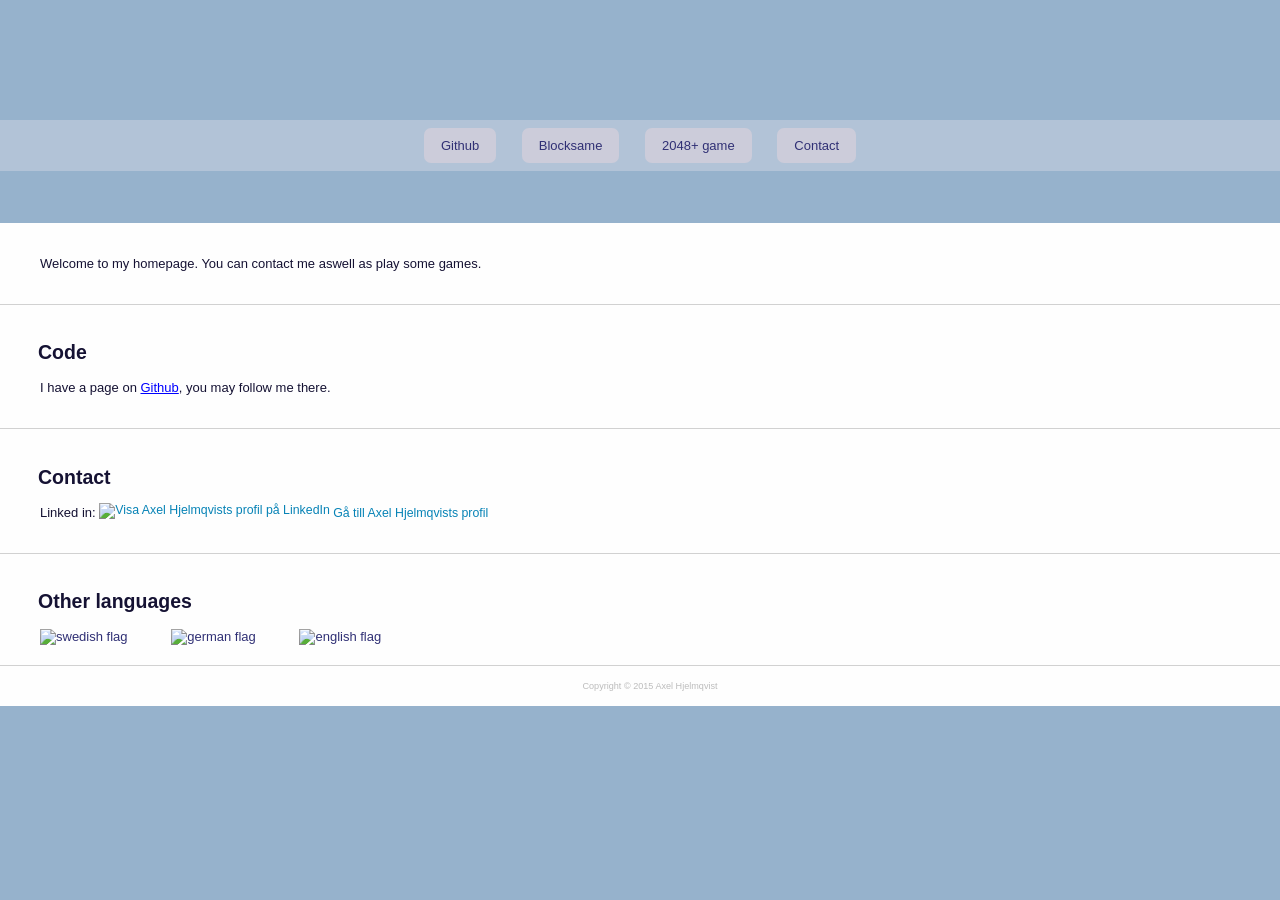
==== en/index.html @ 0db77fd4 "Fix dead linked-in links Whatever happened to se.linkedin.com/pub/... format links?!" ====
<!DOCTYPE html PUBLIC "-//W3C//DTD XHTML 1.0 Transitional//EN" "http://www.w3.org/TR/xhtml1/DTD/xhtml1-transitional.dtd">
<html xmlns="http://www.w3.org/1999/xhtml" xml:lang="sv" lang="sv">
  <head>
    <title>Axel Hjelmqvist - CV, games</title>
    <meta name="description" content="Välkommen till Axel Hjelmqvists hemsida. Welcome to the homepage of Axel Hjelmqvist" />
    <meta name="keywords" content="axel hjelmqvist, homepage, personal, hemsida, cv" />
    <meta http-equiv="content-type" content="text/html;charset=utf-8" />
    <meta name="viewport" content="width=device-width, initial-scale=1" />
    <link rel="stylesheet" type="text/css" href="../styles.css"></link>
  </head>
  <body id="top">
    <div class="header"></div>
    <div class="menu-background"></div>
    <ul id="menu" class="menu">
      <li class="button"><a href="index.html#github" onclick="getElementById('code_header').className += ' flash-red';"  class="center">Github</a></li>
      <li class="button"><a href="../blocksgame.html" class="center">Blocksame</a></li>
      <li class="button"><a href="../potgame.html" class="center">2048+ game</a></li>
      <li class="button"><a href="index.html#contact"  onclick="getElementById('contact_header').className += ' flash-red';" class="center">Contact</a></li>
    </ul>
    <div class="content">
      <div id="top" class="section pres">
        <p>Welcome to my homepage. You can contact me aswell as play some games.
      </div>
      <div id="github" class="section github">
      <h2 id="code_header">Code</h2>
        <p>I have a page on <a class="intext" href="https://github.com/axelhj/Blocksgame">Github</a>, you may follow me there.</p>
      </div>
      <div id="contact" class="section contact">
        <h2 id="contact_header">Contact</h2>
        <p>Linked in: <a href="https://www.linkedin.com/in/axel-lells-hjelmqvist-2768a298/" style="text-decoration:none;"><span style="height: 115%; font: 95% Arial,sans-serif; color:#0783B6;"><img src="https://static.licdn.com/scds/common/u/img/webpromo/btn_in_20x15.png" width="20" height="15" alt="Visa Axel Hjelmqvists profil på LinkedIn" style="vertical-align:middle;" border="0">&nbsp;Gå till Axel Hjelmqvists profil</span></a></p>
      </div>
      <div class="section">
        <h2>Other languages</h2>
        <a class="langlink" href="../index.html"> <img width="19" height="15" src="../flag_se.png" alt="swedish flag"> </a>
        <a class="langlink" href="../de/index.html"> <img width="19" height="15" src="../flag_de.png" alt="german flag"> </a>
        <a class="langlink" href="index.html"> <img width="19" height="15" src="../flag_en.png" alt="english flag"> </a>
      </div>
    </div>
    <p class="footer">Copyright © 2015 Axel Hjelmqvist</p>
  </body>
</html>
---- styles.css ----
body {
  position: relative;
  color: #151233;
  font-family: Arial, Helvetica, Verdana, Sans-serif;
  font-size: 13px;
  font-weight: 500;
  text-align: center;
  width: 100%;
  margin: 0px;
  padding: 0px;
  background-color: #96b2cc;
}

.headerSection {
  height: 240px;
  background-image: url(havet.jpg);
  background-repeat: no-repeat;
  background-size: 100% auto;
  background-position: 50% -40px;
}

.header {
  position: relative;
  background-image: url(axel.png);
  background-repeat: no-repeat;
  background-position: 55% 25px;
  height: 120px;
  width: 100%;
}

.menu-background {
  position: relative;
  background-color: #F0ECEE;
  opacity: 0.3;
  display: block;
  width: 100%;
  height: 51px;
}

.menu {
  position: relative;
  margin: 0 auto;
  padding: 0;
  top: -50px;
  list-style: none;
}

.menu .button {
  display: inline-block;
  background-color: #CCCCDA;
  border-radius: 7px;
  height: 35px;
  padding: 0;
  margin: 7px 11px;
}

.content {
  background-color: #FEFEFE;
  text-align: left;
  position: relative;
  margin-top: 0;
  width: 100%;
}

.section {
  padding: 20px 0;
  height: auto;
  border-bottom: 1px solid rgba(30, 30, 30, 0.2)
}

.section p, .section h2, .section a {
  margin-left: 40px;
}

.section p, .section h2 {
  margin-right: 40px;
}

.langlink {
  display: inline;
}

img {
  margin-top: -4px;
}

p, a {
  font-style: normal;
  size: 1em;
}

.section h2 {
  margin-left: 38px;
  font-size: 1.5em;
  border-radius: 4px;
}

.section p > a { /*Linked-in link*/
  margin-left: 0;
}

p.footer {
  font-size: 0.7em;
  color: white;
}

a.center {
  display: table-cell;
  vertical-align: middle;
  text-align: center;
  height: 35px;
  padding: 0 17px;
}

a:link, a:visited {
  color: #303075;
  text-decoration: none;
}

a:hover, a:active {
  color: white;
  text-decoration: none;
}

a:active {
  color: white;
}

a.intext:link, a.intext:visited, a.intext:hover {
  text-decoration: underline;
  color: blue;
  margin-left: initial;
}

@media only screen and (max-width: 741px) {
  .headerSection {
    background-size: 741px auto;
  }
}

@media only screen and (max-width: 550px) {
  .content {
    margin-top: 0px;
  }

  .menu-background {
    height: 99px;
  }

  .menu {
    display: block;
    top: -99px;
  }

  .menu .button {
    background-color: rgba(255, 255, 255, 0.2);
    border-radius: 0;
    width: 100%;
    clear: both;
    margin: 0;
    margin-bottom: 6px;
    height: 20px;
  }

  .menu .button a {
    color: #EFEFFE;
  }

  a.center {
    height: 22px;
  }
}

@media only screen and (max-width: 310px) {
  .header {
    background-position: 12px 27px;
    background-size: 100% auto;
  }
}

p.footer {
  padding: 15px 0 15px 20px;
  margin: 0;
  background-color: #FEFEFE;
  color: #BCBCBC;
}

@keyframes flash-reddish {
  0% {
    background-color: white;
  }
  20% {
    background-color: #ff6f4f;
  }
  90% {
    background-color: #ffd2ba;
  }
  100% {
    background-color: white;
  }
}

.flash-red {
  -webkit-animation: flash-reddish 2s linear;
  animation: flash-reddish 2s linear;
  width: auto;
}
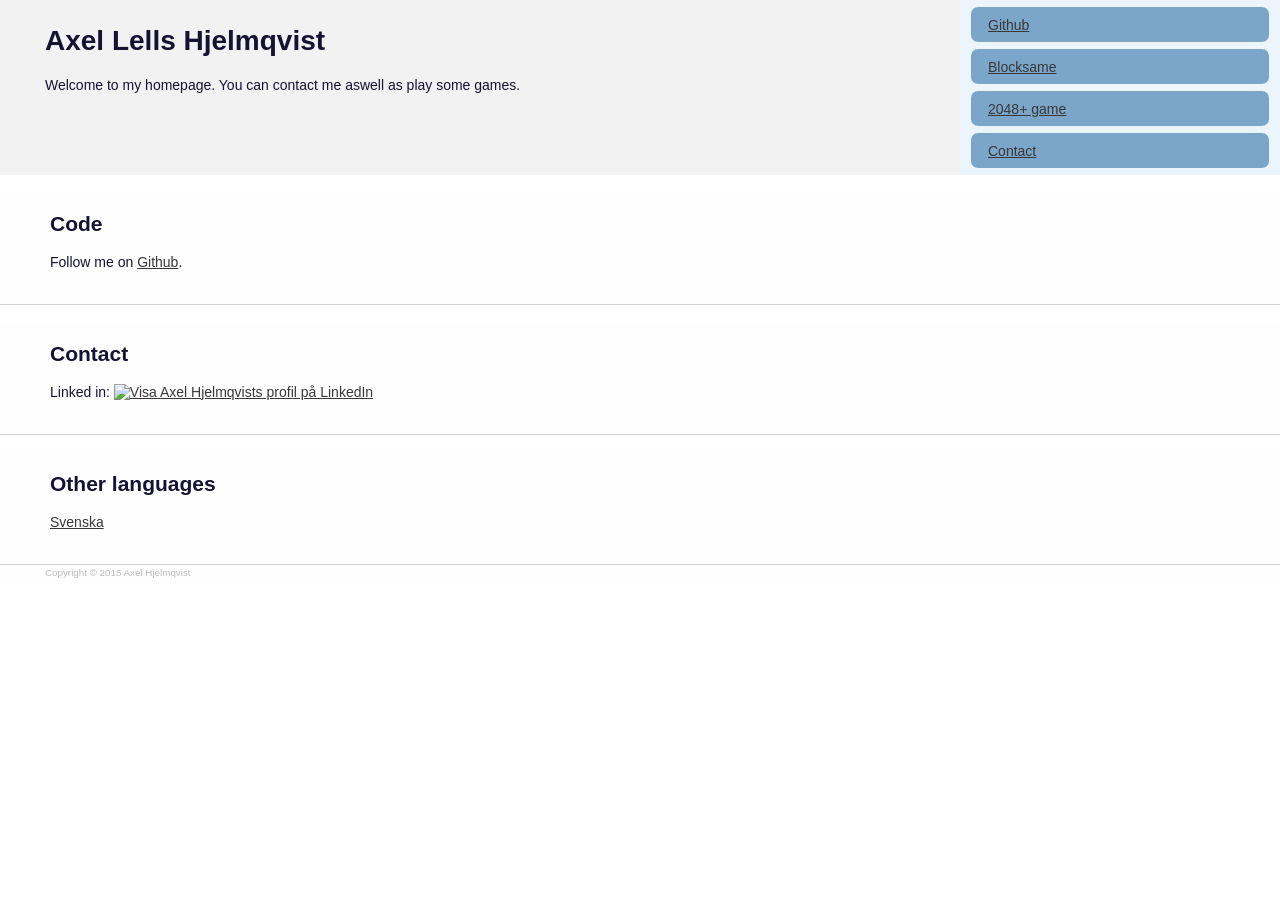
==== commit b1e25a81: "Update website content, layout and colors" ====
--- a/en/index.html
+++ b/en/index.html
@@ -6,36 +6,58 @@
     <meta name="keywords" content="axel hjelmqvist, homepage, personal, hemsida, cv" />
     <meta http-equiv="content-type" content="text/html;charset=utf-8" />
     <meta name="viewport" content="width=device-width, initial-scale=1" />
-    <link rel="stylesheet" type="text/css" href="../styles.css"></link>
+    <link rel="stylesheet" type="text/css" href="../index-page-style.css"></link>
   </head>
   <body id="top">
-    <div class="header"></div>
-    <div class="menu-background"></div>
-    <ul id="menu" class="menu">
-      <li class="button"><a href="index.html#github" onclick="getElementById('code_header').className += ' flash-red';"  class="center">Github</a></li>
-      <li class="button"><a href="../blocksgame.html" class="center">Blocksame</a></li>
-      <li class="button"><a href="../potgame.html" class="center">2048+ game</a></li>
-      <li class="button"><a href="index.html#contact"  onclick="getElementById('contact_header').className += ' flash-red';" class="center">Contact</a></li>
-    </ul>
-    <div class="content">
-      <div id="top" class="section pres">
+    <div class="page-head-menu">
+      <div class="menu-title">
+        <h1>Axel Lells Hjelmqvist</h1>
         <p>Welcome to my homepage. You can contact me aswell as play some games.
       </div>
-      <div id="github" class="section github">
-      <h2 id="code_header">Code</h2>
-        <p>I have a page on <a class="intext" href="https://github.com/axelhj/Blocksgame">Github</a>, you may follow me there.</p>
-      </div>
-      <div id="contact" class="section contact">
-        <h2 id="contact_header">Contact</h2>
-        <p>Linked in: <a href="https://www.linkedin.com/in/axel-lells-hjelmqvist-2768a298/" style="text-decoration:none;"><span style="height: 115%; font: 95% Arial,sans-serif; color:#0783B6;"><img src="https://static.licdn.com/scds/common/u/img/webpromo/btn_in_20x15.png" width="20" height="15" alt="Visa Axel Hjelmqvists profil på LinkedIn" style="vertical-align:middle;" border="0">&nbsp;Gå till Axel Hjelmqvists profil</span></a></p>
-      </div>
-      <div class="section">
-        <h2>Other languages</h2>
-        <a class="langlink" href="../index.html"> <img width="19" height="15" src="../flag_se.png" alt="swedish flag"> </a>
-        <a class="langlink" href="../de/index.html"> <img width="19" height="15" src="../flag_de.png" alt="german flag"> </a>
-        <a class="langlink" href="index.html"> <img width="19" height="15" src="../flag_en.png" alt="english flag"> </a>
-      </div>
+      <ul class="menu-list">
+        <li class="menu-item flash-code-header"><a href="index.html#github" class="center-text">Github</a></li>
+        <li class="menu-item"><a href="../blocksgame.html" class="center-text">Blocksame</a></li>
+        <li class="menu-item"><a href="../power-of-two-game.html" class="center-text">2048+ game</a></li>
+        <li class="menu-item flash-contact-header"><a href="index.html#contact" class="center-text">Contact</a></li>
+      </ul>
     </div>
-    <p class="footer">Copyright © 2015 Axel Hjelmqvist</p>
+    <div id="github" class="page-section">
+      <h2 id="code-header">Code</h2>
+      <p>Follow me on <a href="https://github.com/axelhj/">Github</a>.</p>
+    </div>
+    <div id="contact" class="page-section">
+      <h2 id="contact-header">Contact</h2>
+      <p>Linked in:
+        <a
+          href="https://www.linkedin.com/in/axel-lells-hjelmqvist-2768a298/"
+        >
+          <img
+            src="https://static.licdn.com/scds/common/u/img/webpromo/btn_in_20x15.png"
+            alt="Visa Axel Hjelmqvists profil på LinkedIn"
+          />
+        </a>
+      </p>
+    </div>
+    <div class="page-section">
+      <h2>Other languages</h2>
+      <p>
+        <a href="../index.html">Svenska</a>
+      </p>
+    </div>
+    <p class="page-footer">Copyright © 2015 Axel Hjelmqvist</p>
+    <script>
+      function resetClassOnClick(triggerElementClass, targetElementClass, resetClass) {
+        document.getElementsByClassName(triggerElementClass)[0]
+        .addEventListener("click", function() {
+          targetElement = document.getElementById(targetElementClass);
+          targetElement.className = "";
+          setTimeout(function () {
+            targetElement.className = resetClass;
+          }, 0);
+        });
+      }
+      resetClassOnClick("flash-code-header", "code-header", "flash-red");
+      resetClassOnClick("flash-contact-header", "contact-header", "flash-red");
+    </script>
   </body>
 </html>
--- a/index-page-style.css
+++ b/index-page-style.css
@@ -0,0 +1,197 @@
+body {
+  color: #151233;
+  font-family: Arial, Helvetica, Verdana, Sans-serif;
+  font-size: 14px;
+  font-weight: 500;
+  width: 100%;
+  margin: 0px;
+  padding: 0px;
+}
+
+h2 {
+  padding: 20px 0 0 50px;
+  font-size: 1.5em;
+  border-radius: 4px;
+}
+
+p {
+  padding: 0 0 20px 50px;
+}
+
+a:active {
+  color: #FFF;
+}
+
+a:link,
+a:visited {
+  text-decoration: underline;
+  color: #383838;
+  margin-left: initial;
+}
+
+a:hover,
+a:active {
+  text-decoration: none;
+  color: #808080;
+}
+
+.menu-item a:hover,
+.menu-item a:active {
+  text-decoration: underline;
+  color: #F8F8F8;
+}
+
+.page-head-menu {
+  background-color: #F2F2F2;
+}
+
+.page-head-menu:after {
+  content: '';
+  clear: both;
+  display: block;
+}
+
+.menu-title {
+  display: block;
+  float: left;
+  width: 75%;
+  padding-top: 5px;
+}
+
+.menu-title h1,
+.menu-title p {
+  padding: 20px 45px 0 45px;
+  margin: 0;
+  display: block;
+}
+
+.menu-title p {
+  padding-bottom: 15px;
+}
+
+.menu-list {
+  display: block;
+  float: left;
+  margin: 0;
+  padding: 0;
+  background-color: #EDF5FC;
+  width: 25%;
+}
+
+.menu-item {
+  display: block;
+  min-width: 100px;
+  color: #15111c;
+  background-color: #7BA5C9;
+  border-radius: 7px;
+  height: 35px;
+  padding: 0;
+  margin: 7px 11px;
+}
+
+.page-section {
+  background-color: #FEFEFE;
+  text-align: left;
+  position: relative;
+  margin-top: 0;
+  width: 100%;
+  border-bottom: 1px solid rgba(30, 30, 30, 0.2)
+}
+
+.page-footer {
+  padding: 0;
+  margin: 0;
+  font-size: 0.7em;
+  color: white;
+  background-color: #FEFEFE;
+  color: #BCBCBC;
+}
+
+.page-footer {
+  padding: 2px 45px;
+}
+
+.center-text {
+  display: table-cell;
+  vertical-align: middle;
+  text-align: center;
+  height: 35px;
+  padding: 0 17px;
+}
+
+@media only screen and (max-width: 760px) {
+  .page-head-menu {
+    width: 100%;
+  }
+
+  .menu-title,
+  .menu-list {
+    float: none;
+    width: 100%;
+    margin: 0;
+    padding: 0;
+  }
+
+  .menu-item {
+    display: inline-block;
+    width: 15%;
+    margin: 7px 3.7% 3px;
+    min-width: 0;
+  }
+
+  .menu-title h1 {
+    margin-top: 0;
+    padding-top: 20px;
+  }
+
+  .page-section > * {
+    padding: 0 70px;
+  }
+
+  .page-footer {
+    padding: 2px 45px;
+  }
+}
+
+@media only screen and (max-width: 540px) {
+  .menu-item {
+    width: 19%;
+    margin: 7px 2.4% 3px;
+  }
+}
+
+@media only screen and (max-width: 470px) {
+  .menu-item {
+    width: 40%;
+    margin: 7px 3.4% 3px;
+  }
+  
+  .page-section > * {
+    padding: 0 15px;
+  }
+
+  .page-footer {
+    padding: 2px 15px;
+  }
+}
+
+@keyframes flash-reddish {
+  0% {
+    background-color: white;
+  }
+  20% {
+    background-color: #ff6f4f;
+  }
+  90% {
+    background-color: #ffd2ba;
+  }
+  100% {
+    background-color: white;
+  }
+}
+
+.flash-red {
+  -webkit-animation: flash-reddish 2s linear;
+  animation: flash-reddish 2s linear;
+  width: auto;
+}
